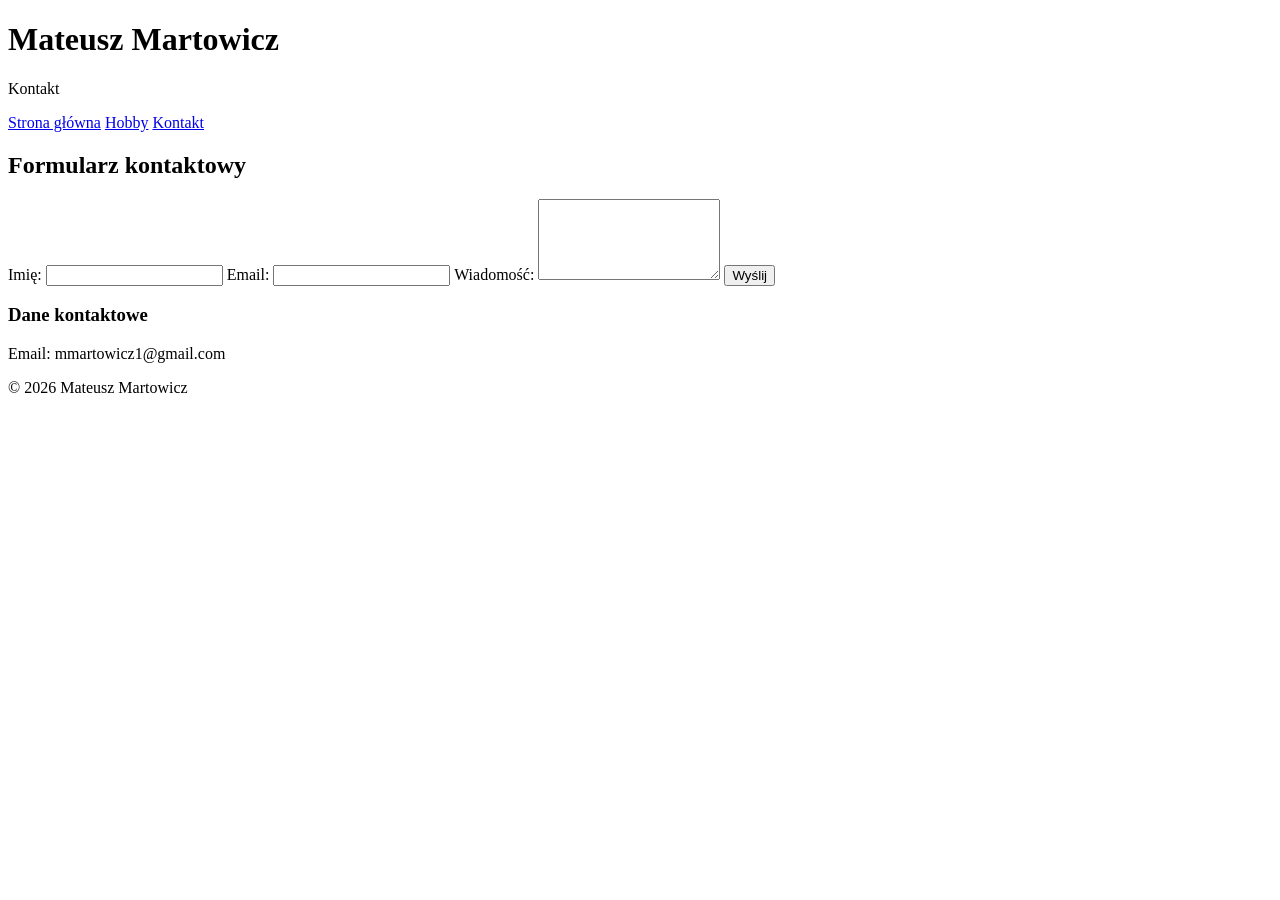
==== kontakt.html @ 107bc548 "Add files via upload" ====
<!DOCTYPE html>
<html lang="pl">
<head>
    <meta charset="UTF-8">
    <title>Kontakt</title>
    <link rel="stylesheet" href="css/style.css">
</head>

<body>

<header>
    <h1>Mateusz Martowicz</h1>
    <p>Kontakt</p>
</header>

<nav>
    <a href="index.html">Strona główna</a>
    <a href="wpis-quad.html">Hobby</a>
    <a href="kontakt.html">Kontakt</a>
</nav>

<main>

<section>
    <article>
        <h2>Formularz kontaktowy</h2>
        <form>
            <label>Imię:</label>
            <input type="text">

            <label>Email:</label>
            <input type="email">

            <label>Wiadomość:</label>
            <textarea rows="5"></textarea>

            <input type="submit" value="Wyślij">
        </form>
    </article>
</section>

<aside>
    <h3>Dane kontaktowe</h3>
    <p>Email: mmartowicz1@gmail.com</p>
</aside>

</main>

<footer>
    © 2026 Mateusz Martowicz
</footer>

</body>
</html>
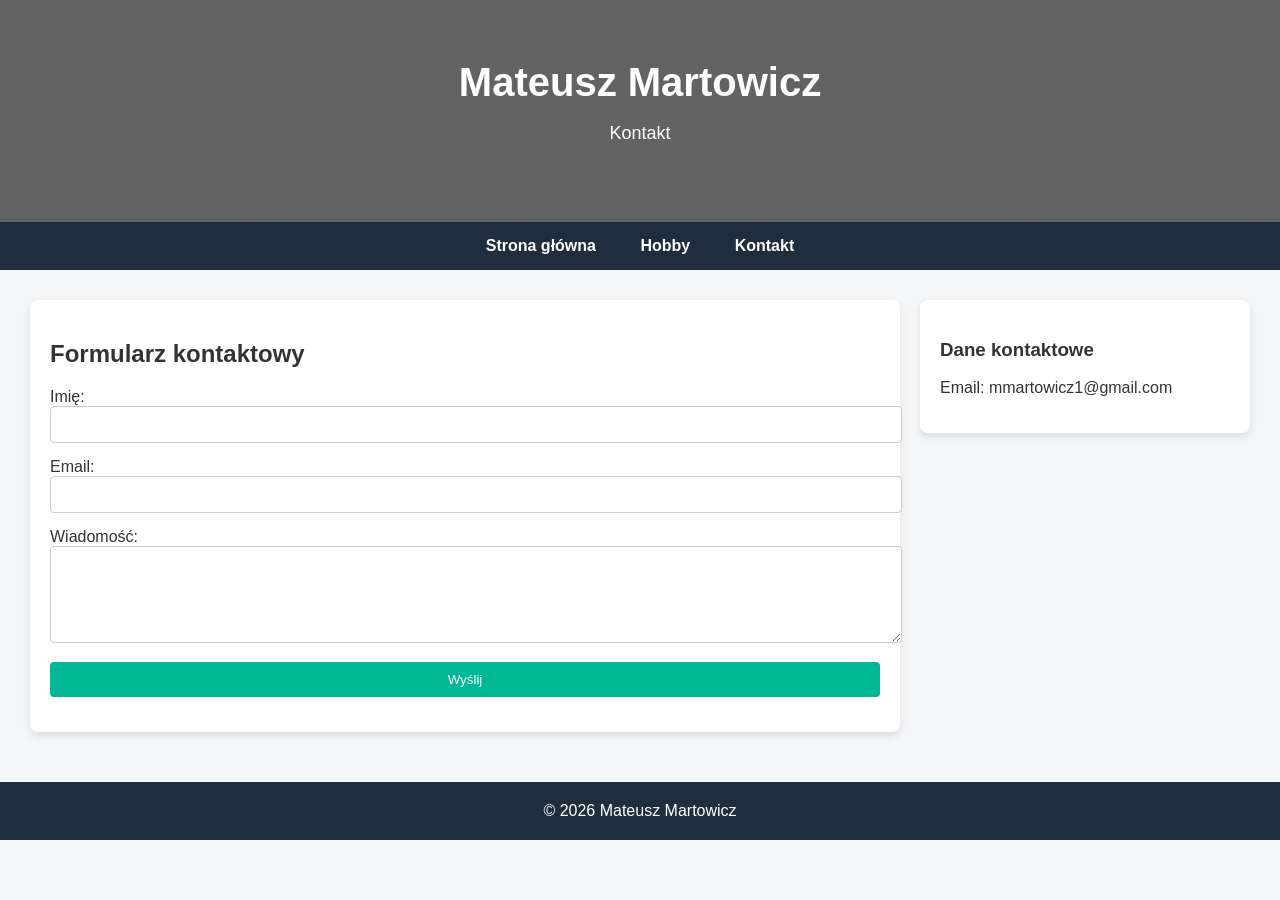
==== commit 90756400: "Update kontakt.html" ====
--- a/kontakt.html
+++ b/kontakt.html
@@ -3,7 +3,7 @@
 <head>
     <meta charset="UTF-8">
     <title>Kontakt</title>
-    <link rel="stylesheet" href="css/style.css">
+    <link rel="stylesheet" href="style.css">
 </head>
 
 <body>
@@ -51,4 +51,4 @@
 </footer>
 
 </body>
-</html>+</html>
--- a/style.css
+++ b/style.css
@@ -0,0 +1,115 @@
+body {
+    margin: 0;
+    font-family: Arial, sans-serif;
+    background-color: #f4f6f8;
+    color: #333;
+}
+
+header {
+    background: linear-gradient(rgba(0,0,0,0.6), rgba(0,0,0,0.6)),
+    url("https://images.unsplash.com/photo-1520101246746-6e1f8b8f8c55");
+    background-size: cover;
+    background-position: center;
+    color: white;
+    text-align: center;
+    padding: 60px 20px;
+}
+
+header h1 {
+    margin: 0;
+    font-size: 40px;
+}
+
+header p {
+    font-size: 18px;
+}
+
+nav {
+    background-color: #1f2d3d;
+    text-align: center;
+    padding: 15px;
+}
+
+nav a {
+    color: white;
+    text-decoration: none;
+    margin: 0 20px;
+    font-weight: bold;
+    transition: 0.3s;
+}
+
+nav a:hover {
+    color: #00b894;
+}
+
+main {
+    display: flex;
+    margin: 30px;
+}
+
+section {
+    flex: 3;
+    margin-right: 20px;
+}
+
+article {
+    background: white;
+    padding: 20px;
+    margin-bottom: 20px;
+    border-radius: 8px;
+    box-shadow: 0 4px 8px rgba(0,0,0,0.1);
+}
+
+article h3 {
+    margin-top: 0;
+}
+
+article a {
+    display: inline-block;
+    margin-top: 10px;
+    text-decoration: none;
+    background-color: #00b894;
+    color: white;
+    padding: 8px 12px;
+    border-radius: 4px;
+}
+
+article a:hover {
+    background-color: #019875;
+}
+
+aside {
+    flex: 1;
+    background: white;
+    padding: 20px;
+    border-radius: 8px;
+    height: fit-content;
+    box-shadow: 0 4px 8px rgba(0,0,0,0.1);
+}
+
+form input, form textarea {
+    width: 100%;
+    padding: 10px;
+    margin-bottom: 15px;
+    border-radius: 4px;
+    border: 1px solid #ccc;
+}
+
+form input[type="submit"] {
+    background-color: #00b894;
+    color: white;
+    border: none;
+    cursor: pointer;
+}
+
+form input[type="submit"]:hover {
+    background-color: #019875;
+}
+
+footer {
+    background-color: #1f2d3d;
+    color: white;
+    text-align: center;
+    padding: 20px;
+    margin-top: 30px;
+}
